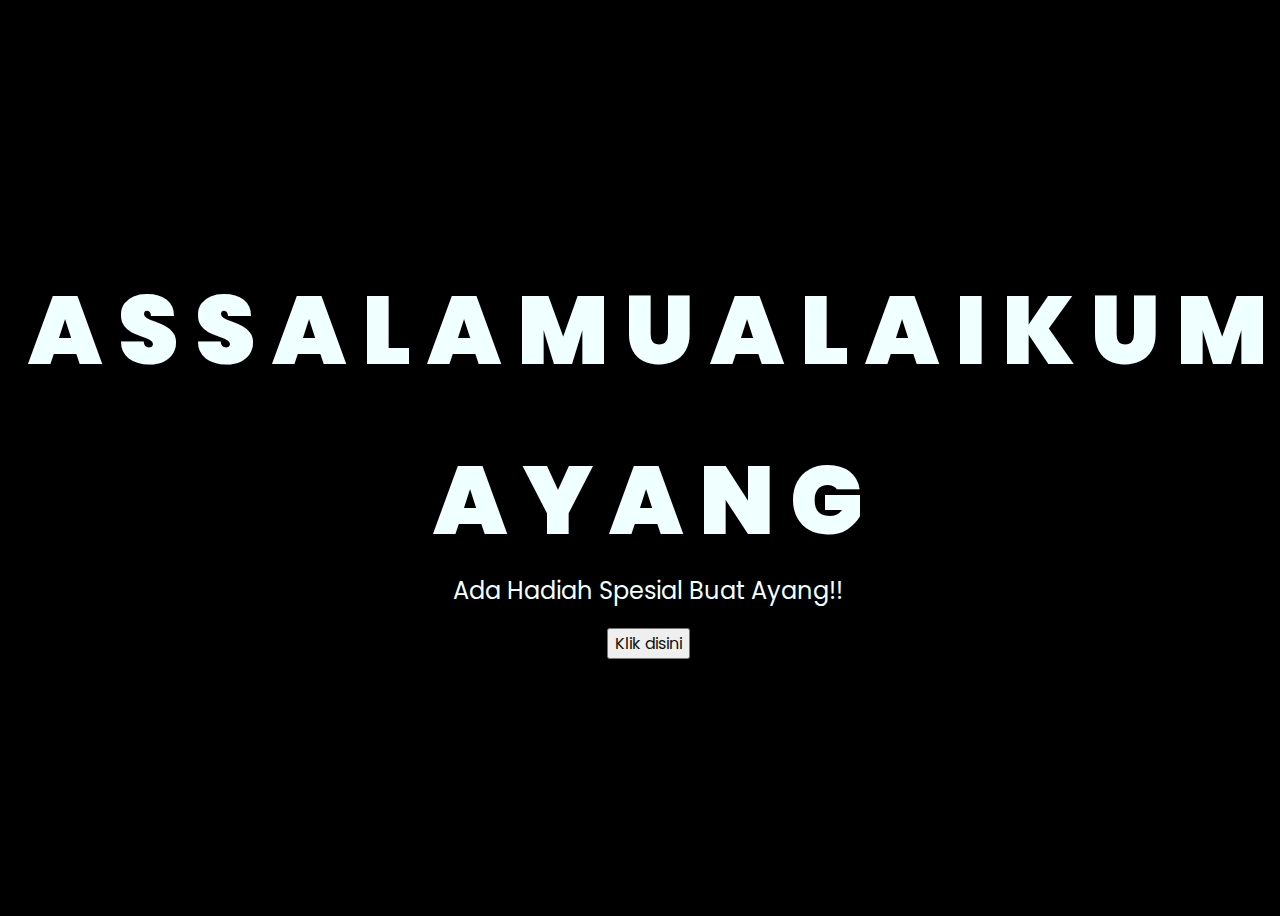
==== index.html @ 88a2992a "For MyLove" ====
<!DOCTYPE html>
<html lang="en">
  <head>
    <meta charset="UTF-8" />
    <meta http-equiv="X-UA-Compatible" content="IE=edge" />
    <meta name="viewport" content="width=device-width, initial-scale=1.0" />
    <link rel="stylesheet" href="css/style.css" />
    <link rel="icon" href="img/flowers.png" type="image/x-icon" />
    <title>Flowers</title>
  </head>
  <body>
    <div class="greetings">
      <!-- silahkan menambah kata sesuai keinginan dengan <span>text...</span -->
      <span>A</span>
      <span>S</span>
      <span>S</span>
      <span>A</span>
      <span>L</span>
      <span>A</span>
      <span>M</span>
      <span>U</span>
      <span>A</span>
      <span>L</span>
      <span>A</span>
      <span>I</span>
      <span>K</span>
      <span>U</span>
      <span>M</span>
    </div>
    <br />
    <div class="greetings">
      <!-- silahkan menambah kata sesuai keinginan dengan <span>text...</span -->
      <span>A</span>
      <span>Y</span>
      <span>A</span>
      <span>N</span>
      <span>G</span>
    </div>
    <div class="description">
      <span>Ada Hadiah Spesial Buat Ayang!!</span>
    </div>
    <div class="button">
      <button>
        <a href="flower.html">Klik disini</a>
      </button>
    </div>
  </body>
</html>
---- css/style.css ----
@import url("https://fonts.googleapis.com/css2?family=Poppins:ital,wght@0,500;1,900&display=swap");
* {
  font-family: "Poppins", cursive;
}
body {
  color: azure;
  width: 100%;
  height: 100vh;
  display: flex;
  flex-direction: column;
  align-items: center;
  justify-content: center;
  background-color: black;
}
.greetings {
  font-size: 6rem;
  font-weight: 900;
}
.greetings > span {
  animation: glow 2.5s ease-in-out infinite;
}
@keyframes glow {
  0%,
  100% {
    color: #fff;
    text-shadow: 0 0 12px #39c6d6, 0 0 50px #39c6d6, 0 0 100px #39c6d6;
  }
  10%,
  90% {
    color: #111;
    text-shadow: none;
  }
}
.greetings > span:nth-child(2) {
  animation-delay: 0.2s;
}
.greetings > span:nth-child(3) {
  animation-delay: 0.4s;
}
.greetings > span:nth-child(4) {
  animation-delay: 0.6s;
}
.greetings > span:nth-child(5) {
  animation-delay: 0.8s;
}
.greetings > span:nth-child(6) {
  animation-delay: 0.2s;
}
.greetings > span:nth-child(7) {
  animation-delay: 0.4s;
}
.greetings > span:nth-child(8) {
  animation-delay: 0.6s;
}
.greetings > span:nth-child(9) {
  animation-delay: 0.8s;
}
.greetings > span:nth-child(10) {
  animation-delay: 0.2s;
}
.greetings > span:nth-child(11) {
  animation-delay: 0.4s;
}
.greetings > span:nth-child(12) {
  animation-delay: 0.6s;
}
.greetings > span:nth-child(13) {
  animation-delay: 0.8s;
}
.greetings > span:nth-child(14) {
  animation-delay: 0.2s;
}
.greetings > span:nth-child(15) {
  animation-delay: 0.4s;
}
.greetings > span:nth-child(16) {
  animation-delay: 0.6s;
}
.greetings > span:nth-child(17) {
  animation-delay: 0.8s;
}
.greetings > span:nth-child(18) {
  animation-delay: 0.2s;
}
.greetings > span:nth-child(19) {
  animation-delay: 0.4s;
}
.greetings > span:nth-child(20) {
  animation-delay: 0.6s;
}

.description {
  font-size: 1.5rem;
  margin-bottom: 20px;
}

.button a {
  text-decoration: none;
  font-size: 1rem;
  color: #111;
}

@media screen and (max-width: 574px) {
  .greetings {
    display: block;
    font-size: 3rem;
    font-weight: 500;
    text-align: center;
  }
  .description {
    font-size: 1rem;
  }

  .button a {
    font-size: 0.5rem;
  }
}
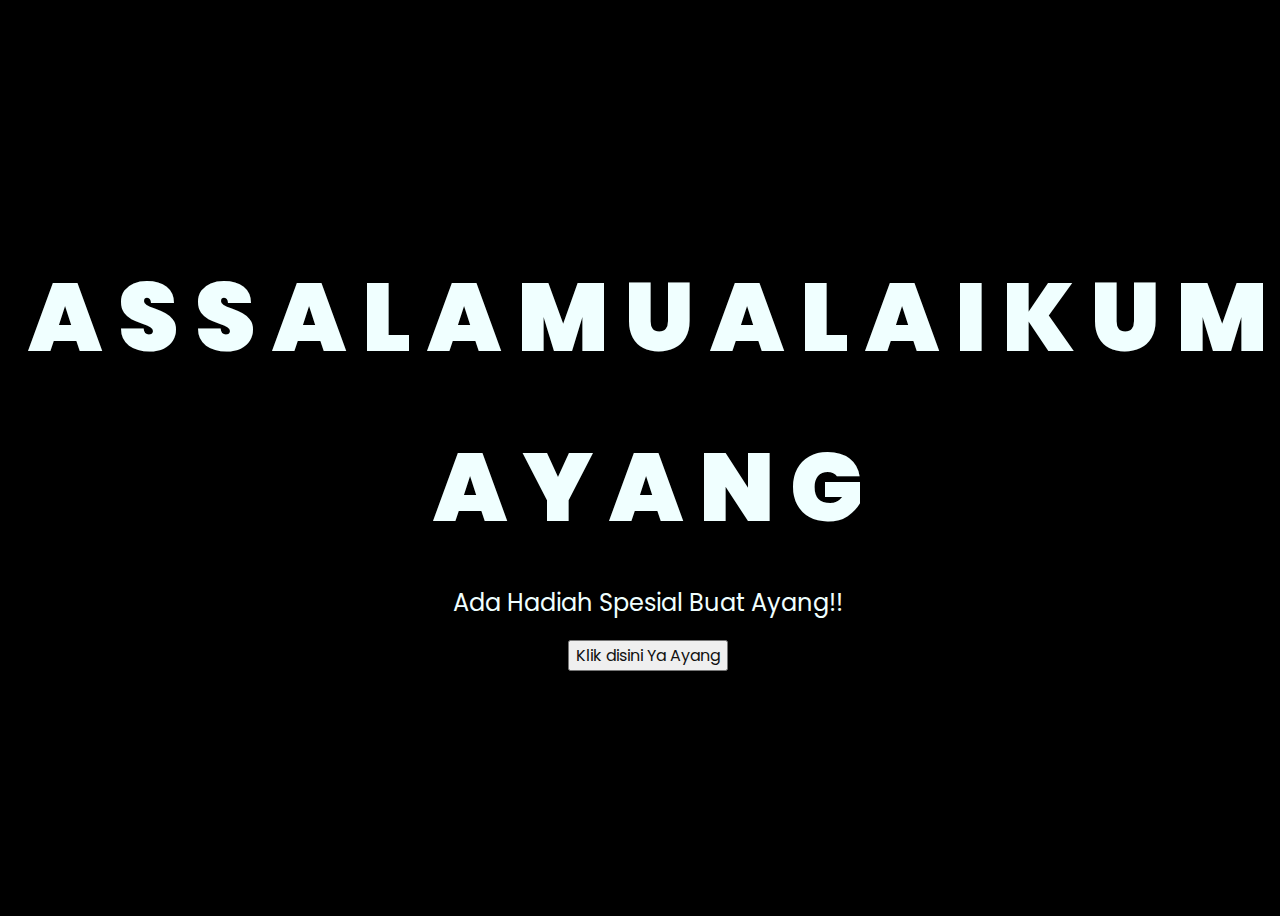
==== commit 2c67062e: "Update index.html" ====
--- a/index.html
+++ b/index.html
@@ -36,12 +36,13 @@
       <span>N</span>
       <span>G</span>
     </div>
+     <br />
     <div class="description">
       <span>Ada Hadiah Spesial Buat Ayang!!</span>
     </div>
     <div class="button">
       <button>
-        <a href="flower.html">Klik disini</a>
+        <a href="flower.html">Klik disini Ya Ayang</a>
       </button>
     </div>
   </body>
